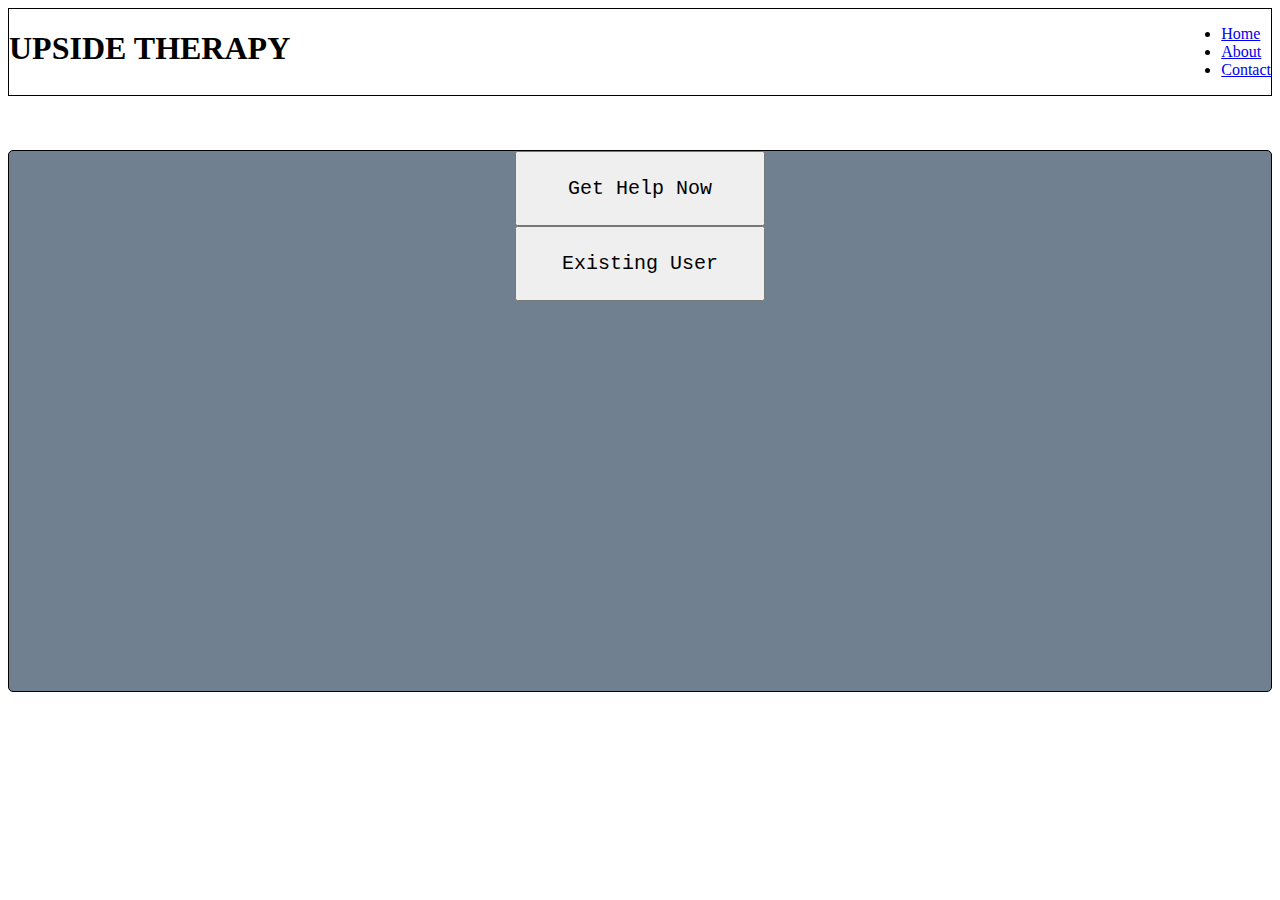
==== index.html @ 0f87ad31 "connecting sign in to home" ====
<!DOCTYPE html>
<html lang="en">
<head>
    <meta charset="UTF-8">
    <meta http-equiv="X-UA-Compatible" content="IE=edge">
    <meta name="viewport" content="width=device-width, initial-scale=1.0">
    <link rel="stylesheet" href="CSS/HomePage.css">
    <title>Upside</title>
</head>
<body>
    <div id="head-container">
        <h1 class="">UPSIDE THERAPY</h1>                
        <div id="hamburger">
            <ul>
                <li><a href="#">Home</li>
                    <li><a href="#">About</a></li>
                    <li><a href="#">Contact</a></li>
                </ul>
        </div>   
    </div>
        <div id="middle-container">
            <button type="submit" value="Get Help Now" id="HelpBtn">Get Help Now</button>     
            <button type="submit" value="Existing User" id="UserBtn">Existing User </button>          
        </div>
        <script src="javascript/HomePage.js"></script>
        <script src="javascript/SignIn.js"></script>
</body>
</html>
---- CSS/HomePage.css ----
#head-container{
    display: flex;
    justify-content: space-between;
    border: 1px solid black;
}

#middle-container{
  display: flex;
  flex-direction: column;
  /* justify-content: space-around; */
  align-items: center;
  height: 60vh;
  margin-top:6vh;
  border: 1px solid black;
  border-radius: 5px;
  background-color: slategrey;
}

.startBtns {
  display: flex;
  flex-direction: column;
  align-items: center;
}

#UserBtn{
width: 250px;
height: 75px;
font-family: 'Courier New', Courier, monospace;
font-size: 20px;
}

#HelpBtn{
    width: 250px;
    height: 75px;
    font-family: 'Courier New', Courier, monospace;
    font-size: 20px;
    }
    
 #dropdown {
  display: none;
}

#dropdown.active {
  display: block;
}

#hamburger {
  display: block;
}

#hamburger span {
  display: block;
  height: 4px;
  width: 20px;
  margin-bottom: 4px;
  background-color: black;
}

.hide {
  display: none;
}

.therapistCell {
  display: flex;
  flex-direction: column;
  align-items: center;
  border: 1px solid black;
  background-color: rgba(110, 110, 110, 0.482);
  width: 100%;
  margin: 2.5px;
}

.cardInfo {
	display: flex;
  flex-direction: column;
	padding: 10px;
	background-color: rgba(31, 31, 31, 0.515);
	color: whitesmoke;
	align-items:center;
}
.therapistPic {

}
.therapistName {

}
.therapistSpecs {

}
.options {
  /* Class for the therapist cell's button div */
}
.optionBtn {
  /* Class for the buttons inside the therapist cell's button div */
}
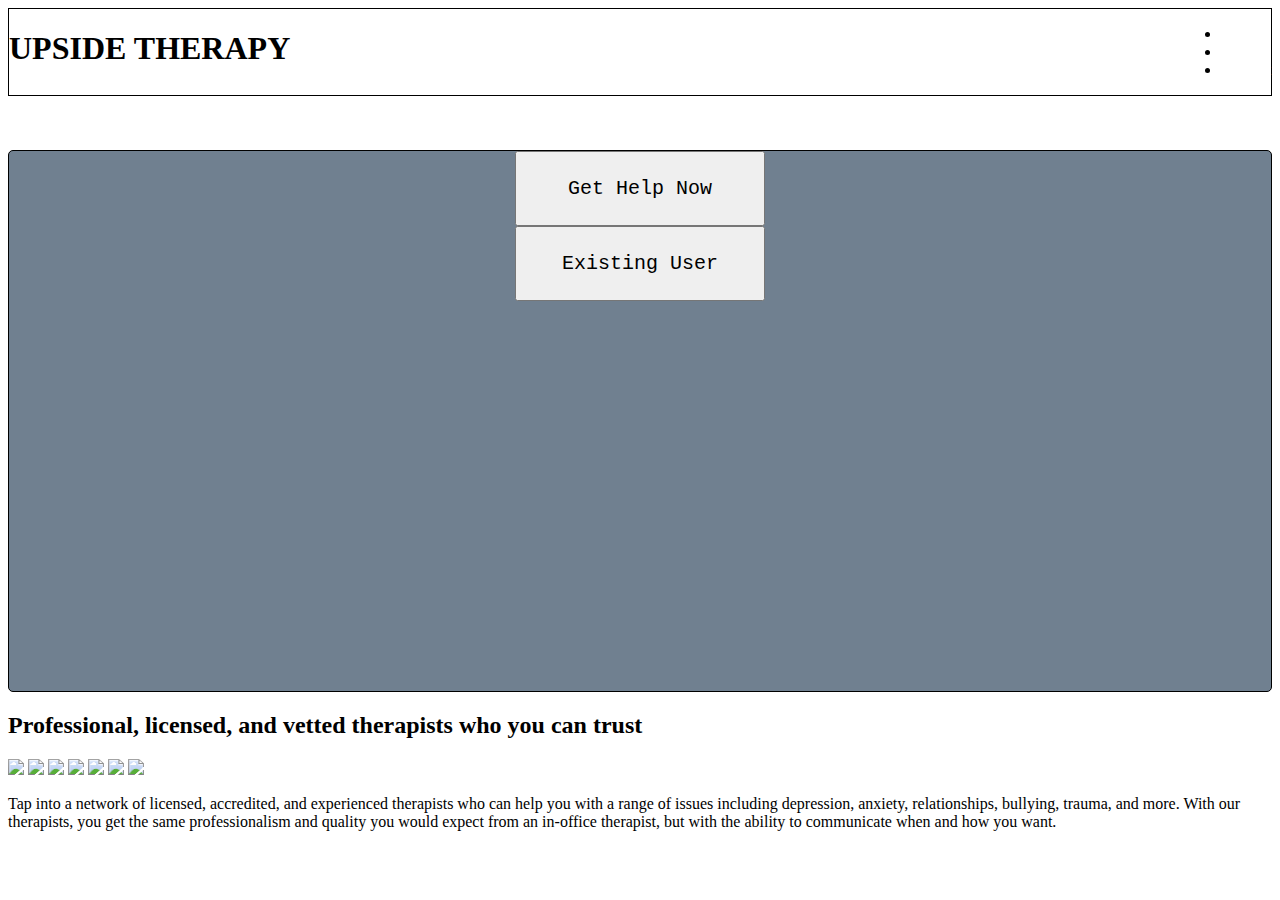
==== commit 8c893527: "Current Build" ====
--- a/index.html
+++ b/index.html
@@ -5,6 +5,7 @@
     <meta http-equiv="X-UA-Compatible" content="IE=edge">
     <meta name="viewport" content="width=device-width, initial-scale=1.0">
     <link rel="stylesheet" href="CSS/HomePage.css">
+
     <title>Upside</title>
 </head>
 <body>
@@ -12,17 +13,71 @@
         <h1 class="">UPSIDE THERAPY</h1>                
         <div id="hamburger">
             <ul>
-                <li><a href="#">Home</li>
-                    <li><a href="#">About</a></li>
-                    <li><a href="#">Contact</a></li>
+                <li><a href="#" id="homeBtn"  style="color: #fff; text-decoration: none;">Home</li>
+                    <li><a href="#" style="color: #fff; text-decoration: none;">About</a></li>
+                    <li><a href="#" style="color: #fff; text-decoration: none;" >Contact</a></li>
                 </ul>
         </div>   
     </div>
         <div id="middle-container">
+
+            <div class="startBtns">
             <button type="submit" value="Get Help Now" id="HelpBtn">Get Help Now</button>     
-            <button type="submit" value="Existing User" id="UserBtn">Existing User </button>          
+            <button type="submit" value="Existing User" id="UserBtn">Existing User </button>     
+            </div>
+            <div class="form hide">
+                <form>
+                    <div class="info-container">
+                        <label for="name"></label>
+                        <input type="text" name="Name" placeholder="Name"/>
+                    <label for="search-text"></label>
+                    <input type="text" id="search-text" list="search-options" placeholder="I'm Looking For Help With:">
+                    <datalist id="search-options">
+                        <option value="Forgiveness"></option>
+                        <option value="Traumatic Issues"></option>
+                        <option value="Social Anxiety"></option>
+                        <option value="Loss or Grief"></option>
+                        <option value="Other"></option>
+                    </datalist>
+                        <div>
+                            <button type="submit" class="searchBtn">Search</button>
+                        </div>
+                    </div>
+                </form>
+            </div>     
         </div>
+         </section>
+    <section class="counselor-feature section">
+        <div class="container">
+            <div class="row">
+                <div class="col-sm-8 col-sm-offset-2">
+                                            <h2>Professional, licensed, and vetted therapists who you can trust</h2>
+                                    </div>
+            </div>
+            <div class="row">
+                <div class="col-md-10 col-md-offset-1 ptop20">
+                    <div class="counselor-row">
+                        <img src="//dy7glz37jgl0b.cloudfront.net/funnel/counselor-avatars/riddhi-sevak-patel.jpg?v=0177f73d2461" class="hidden-xs"/>
+                        <img src="//dy7glz37jgl0b.cloudfront.net/funnel/counselor-avatars/cameron-schober.jpg?v=0177f73d2461" class="hidden-xs"/>
+                        <img src="//dy7glz37jgl0b.cloudfront.net/funnel/counselor-avatars/shannon-cunningham.jpg?v=0177f73d2461" class="hidden-xs"/>
+                        <img src="//dy7glz37jgl0b.cloudfront.net/funnel/counselor-avatars/haesue-jo.jpg?v=0177f73d2461" />
+                        <img src="//dy7glz37jgl0b.cloudfront.net/funnel/counselor-avatars/mark-sherling.jpg?v=0177f73d2461" />
+                        <img src="//dy7glz37jgl0b.cloudfront.net/funnel/counselor-avatars/erin-mcclure.jpg?v=0177f73d2461"/>
+                        <img src="//dy7glz37jgl0b.cloudfront.net/funnel/counselor-avatars/tonya-jordan.jpg?v=0177f73d2461"/>
+                    </div>
+                </div>
+                <div class="col-sm-8 col-sm-offset-2">
+                                            <p>Tap into a network of licensed, accredited, and experienced therapists who can help you with a range of issues including depression, anxiety, relationships, bullying, trauma, and more. With our therapists, you get the same professionalism and quality you would expect from an in-office therapist, but with the ability to communicate when and how you want.</p>
+                                        <div class="counselor-feature-cta">
+                    </div>
+                </div>
+            </div>
+        </div>
+    </section>
+        
         <script src="javascript/HomePage.js"></script>
-        <script src="javascript/SignIn.js"></script>
 </body>
-</html>
+
+<script src="javascript/HomePage.js"></script>
+
+</html>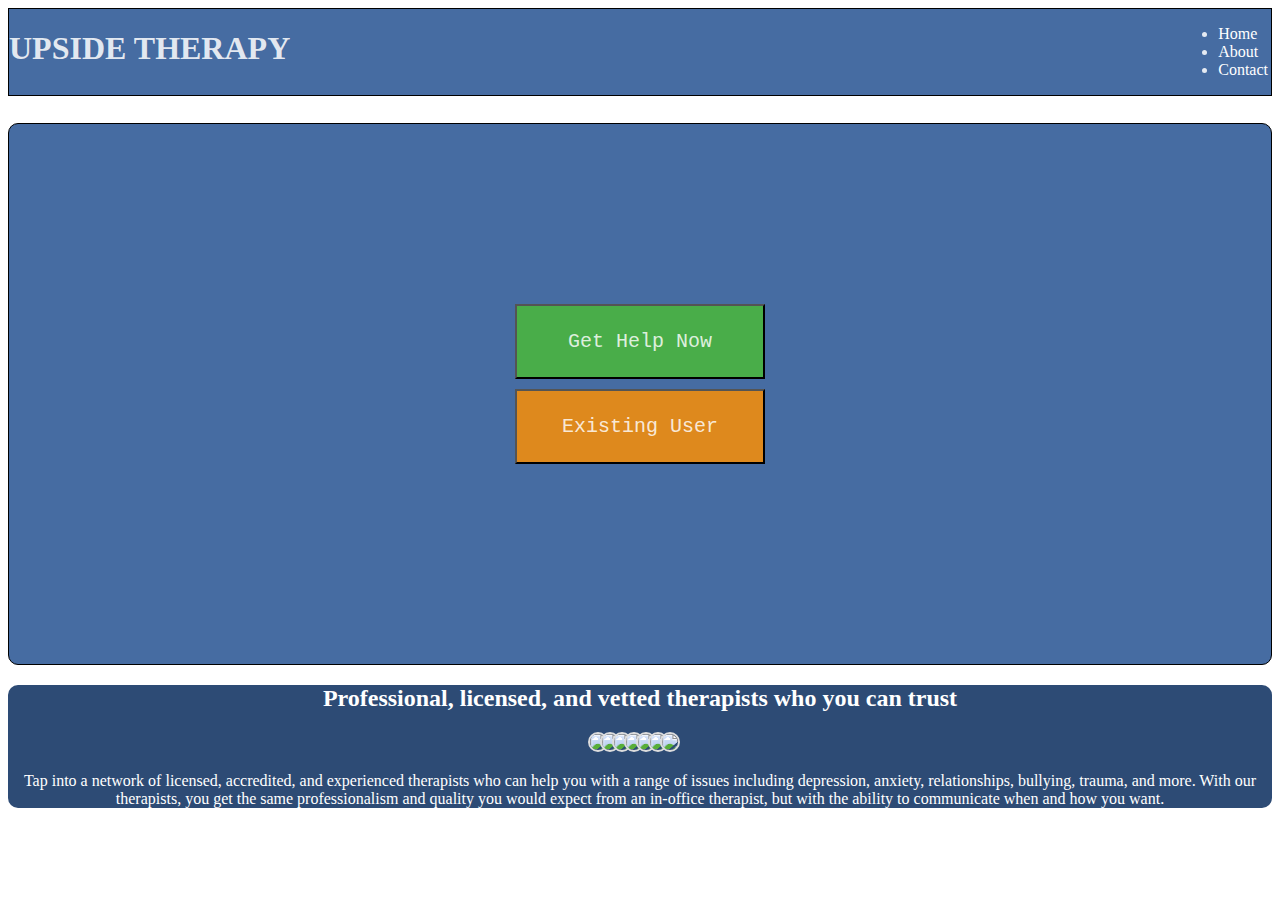
==== commit b4c6df96: "Merge branch 'main' into Changes" ====
--- a/index.html
+++ b/index.html
@@ -74,10 +74,6 @@
             </div>
         </div>
     </section>
-        
-        <script src="javascript/HomePage.js"></script>
-</body>
-
-<script src="javascript/HomePage.js"></script>
-
+    <script src="javascript/HomePage.js"></script>
+    </body>
 </html>--- a/CSS/HomePage.css
+++ b/CSS/HomePage.css
@@ -1,43 +1,53 @@
+#head-container {
+  display: flex;
+  justify-content: space-between;
+  border: 1px solid black;
+  background-color: #466ca2;
+  color: rgba(255, 255, 255, 0.86);
+  /* border-radius: 5px; */
 
-#head-container{
-    display: flex;
-    justify-content: space-between;
-    border: 1px solid black;
 }
 
-#middle-container{
+#middle-container {
   display: flex;
   flex-direction: column;
-  /* justify-content: space-around; */
+  justify-content: center;
   align-items: center;
   height: 60vh;
-  margin-top:6vh;
+  margin-top: 3vh;
   border: 1px solid black;
-  border-radius: 5px;
-  background-color: slategrey;
+  border-radius: 10px;
+  background-color: #466ca2;
 }
 
 .startBtns {
   display: flex;
   flex-direction: column;
   align-items: center;
+  /* justify-content: space-around; */
 }
 
-#UserBtn{
-width: 250px;
-height: 75px;
-font-family: 'Courier New', Courier, monospace;
-font-size: 20px;
+#HelpBtn {
+  width: 250px;
+  height: 75px;
+  font-family: "Courier New", Courier, monospace;
+  font-size: 20px;
+  background-color: #49ad49;
+  margin: 10px;
+  margin-top: -20px;
+  color: rgba(255, 255, 255, 0.829);
 }
 
-#HelpBtn{
-    width: 250px;
-    height: 75px;
-    font-family: 'Courier New', Courier, monospace;
-    font-size: 20px;
-    }
-    
- #dropdown {
+#UserBtn {
+  width: 250px;
+  height: 75px;
+  font-family: "Courier New", Courier, monospace;
+  font-size: 20px;
+  background-color: #de891d;
+  color: rgba(255, 255, 255, 0.829);
+}
+
+#dropdown {
   display: none;
 }
 
@@ -47,6 +57,7 @@
 
 #hamburger {
   display: block;
+  margin-right: 3px
 }
 
 #hamburger span {
@@ -72,25 +83,57 @@
 }
 
 .cardInfo {
-	display: flex;
+  display: flex;
   flex-direction: column;
-	padding: 10px;
-	background-color: rgba(31, 31, 31, 0.515);
-	color: whitesmoke;
-	align-items:center;
+  padding: 10px;
+  background-color: rgba(31, 31, 31, 0.515);
+  color: whitesmoke;
+  align-items: center;
 }
-.therapistPic {
-
+/* .therapistPic {
 }
 .therapistName {
-
 }
 .therapistSpecs {
-
 }
 .options {
   /* Class for the therapist cell's button div */
+/* } */
+/* .optionBtn {
+  /* Class for the buttons inside the therapist cell's button div */
+
+/* } */
+
+.callBtn {
+  background-color: #49ad49;
 }
-.optionBtn {
-  /* Class for the buttons inside the therapist cell's button div */
-}+
+.aptBtn {
+  background-color: #de891d;
+}
+
+.counselor-feature {
+  text-align: center;
+  color: #fff;
+  background-color: #2d4b75;
+  min-height: 1px;
+  padding-left: 15px;
+  padding-right: 15px;
+  position: relative;
+  border-radius: 10px;
+}
+
+.counselor-feature .counselor-row img {
+  width: 13%;
+  height: auto;
+  border: 2px solid #ddd;
+  border-radius: 50%;
+  margin-left: -12px;
+  position: relative;
+}
+
+body {
+background-image: url(Atlanta-scaled.png);
+background-size: 200px 200px;
+background-attachment: fixed;
+}
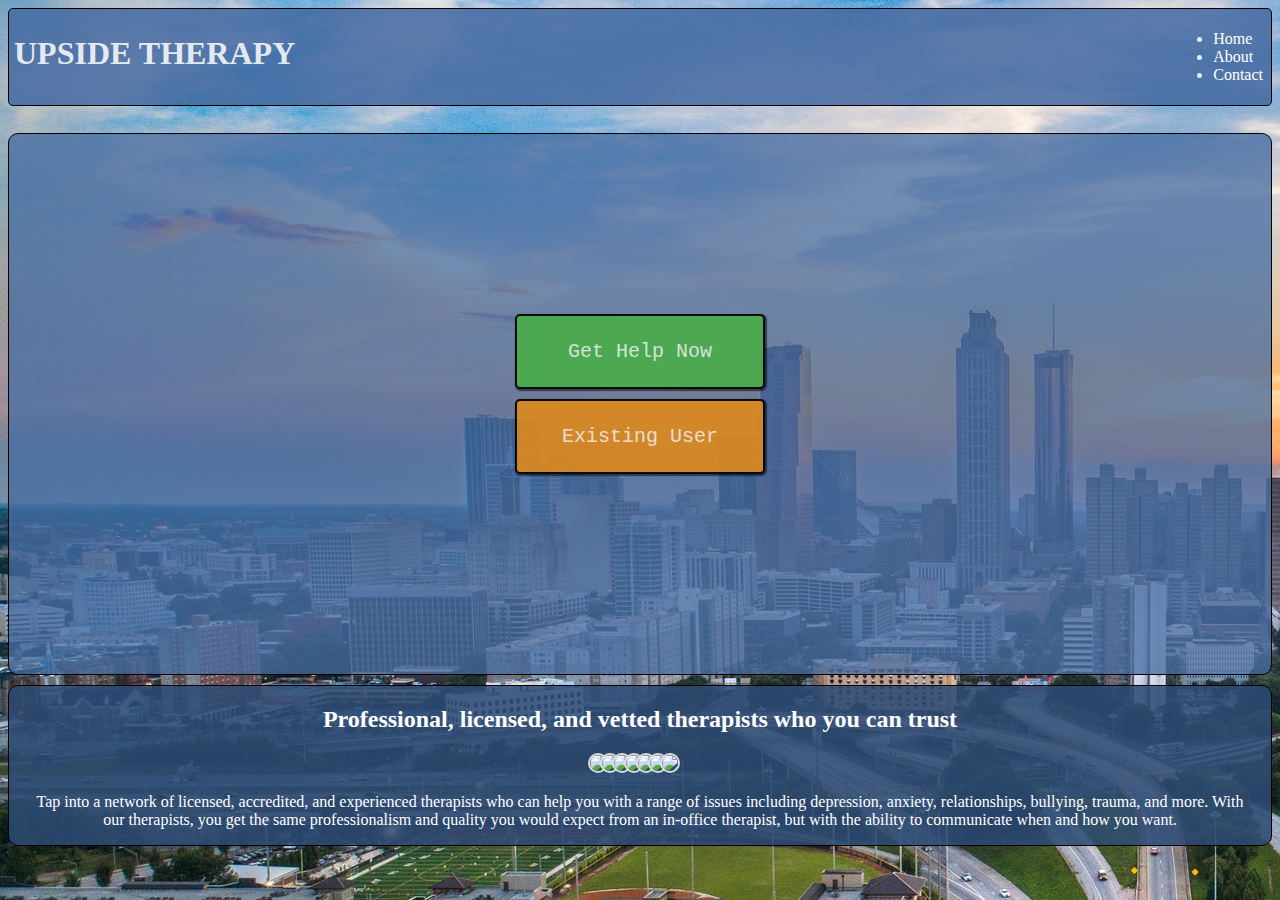
==== commit 5e286030: "Added some stylings to the home page, also established working fetch request for therapist search." ====
--- a/index.html
+++ b/index.html
@@ -4,7 +4,7 @@
     <meta charset="UTF-8">
     <meta http-equiv="X-UA-Compatible" content="IE=edge">
     <meta name="viewport" content="width=device-width, initial-scale=1.0">
-    <link rel="stylesheet" href="CSS/HomePage.css">
+    <link rel="stylesheet" href="/CSS/HomePage.css">
 
     <title>Upside</title>
 </head>
@@ -48,7 +48,7 @@
         </div>
          </section>
     <section class="counselor-feature section">
-        <div class="container">
+        <div class="container footer-container">
             <div class="row">
                 <div class="col-sm-8 col-sm-offset-2">
                                             <h2>Professional, licensed, and vetted therapists who you can trust</h2>
--- a/CSS/HomePage.css
+++ b/CSS/HomePage.css
@@ -2,10 +2,16 @@
   display: flex;
   justify-content: space-between;
   border: 1px solid black;
-  background-color: #466ca2;
+  background-color: #466ca2df;
   color: rgba(255, 255, 255, 0.86);
-  /* border-radius: 5px; */
+  border-radius: 5px;
+  padding: 5px;
+}
 
+body {
+  background-color: #f5f5f5;
+  background-image: url("./Public/Atlanta-scaled.jpg");
+  background-repeat: no-repeat;
 }
 
 #middle-container {
@@ -17,7 +23,8 @@
   margin-top: 3vh;
   border: 1px solid black;
   border-radius: 10px;
-  background-color: #466ca2;
+  background-color: #466ca2c3;
+  overflow: auto;
 }
 
 .startBtns {
@@ -25,6 +32,13 @@
   flex-direction: column;
   align-items: center;
   /* justify-content: space-around; */
+}
+
+#middle-container button {
+  border:2px solid black;
+  border-radius: 5px;
+  opacity: 90%;
+  box-shadow: 1px 1px 1px 1px rgba(0, 0, 0, 0.594);
 }
 
 #HelpBtn {
@@ -90,19 +104,6 @@
   color: whitesmoke;
   align-items: center;
 }
-/* .therapistPic {
-}
-.therapistName {
-}
-.therapistSpecs {
-}
-.options {
-  /* Class for the therapist cell's button div */
-/* } */
-/* .optionBtn {
-  /* Class for the buttons inside the therapist cell's button div */
-
-/* } */
 
 .callBtn {
   background-color: #49ad49;
@@ -115,12 +116,14 @@
 .counselor-feature {
   text-align: center;
   color: #fff;
-  background-color: #2d4b75;
+  background-color: #2d4b75dd;
   min-height: 1px;
   padding-left: 15px;
   padding-right: 15px;
   position: relative;
+  border: 1px solid black;
   border-radius: 10px;
+  margin-top: 10px;
 }
 
 .counselor-feature .counselor-row img {
@@ -131,9 +134,3 @@
   margin-left: -12px;
   position: relative;
 }
-
-body {
-background-image: url(Atlanta-scaled.png);
-background-size: 200px 200px;
-background-attachment: fixed;
-}
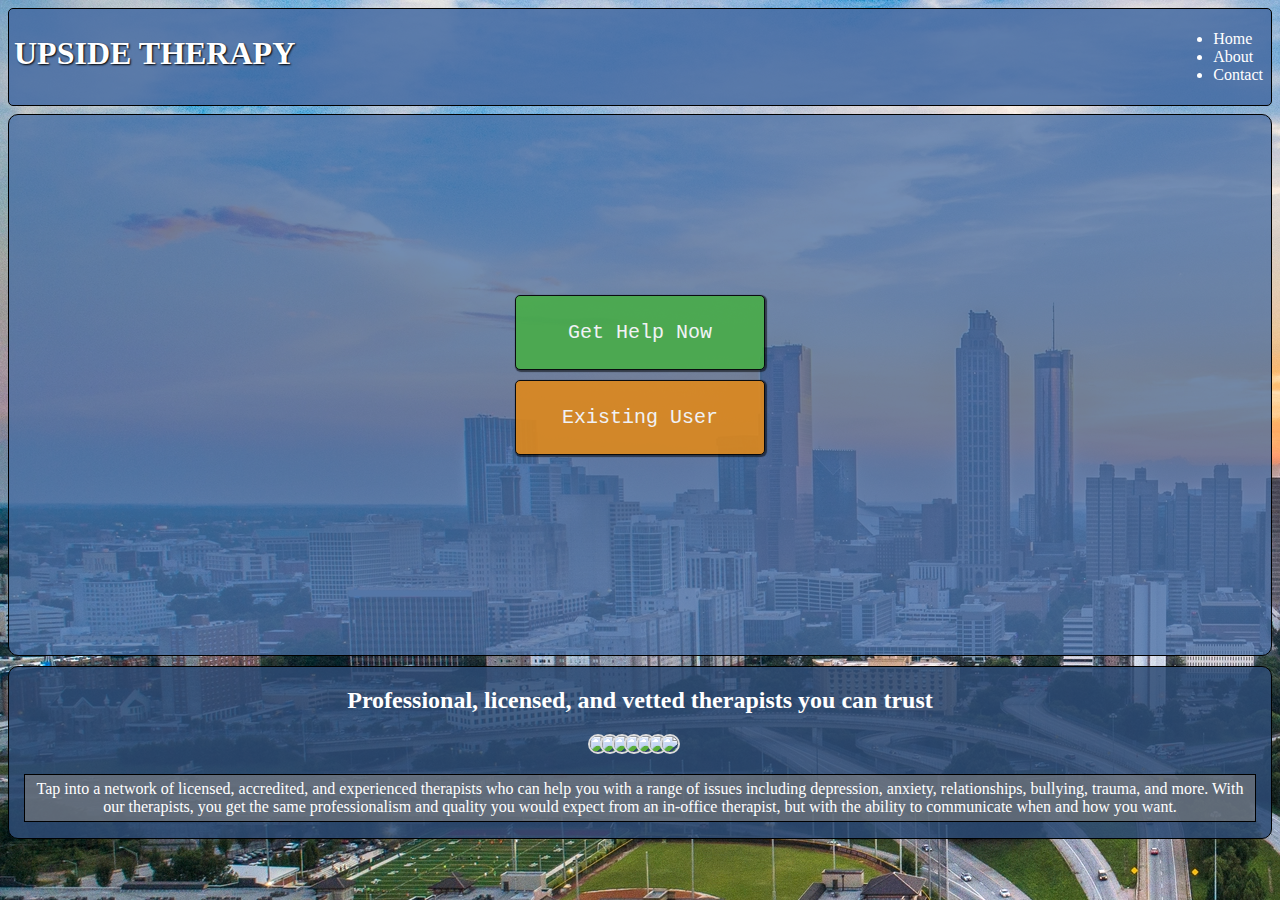
==== commit 3ea4c0f6: "Merge pull request #23 from ip240Z/main" ====
--- a/index.html
+++ b/index.html
@@ -33,11 +33,10 @@
                     <label for="search-text"></label>
                     <input type="text" id="search-text" list="search-options" placeholder="I'm Looking For Help With:">
                     <datalist id="search-options">
-                        <option value="Forgiveness"></option>
-                        <option value="Traumatic Issues"></option>
+                        <option value="Depression"></option>
+                        <option value="Trauma"></option>
                         <option value="Social Anxiety"></option>
-                        <option value="Loss or Grief"></option>
-                        <option value="Other"></option>
+                        <option value="Loss"></option>
                     </datalist>
                         <div>
                             <button type="submit" class="searchBtn">Search</button>
@@ -51,7 +50,7 @@
         <div class="container footer-container">
             <div class="row">
                 <div class="col-sm-8 col-sm-offset-2">
-                                            <h2>Professional, licensed, and vetted therapists who you can trust</h2>
+                                            <h2>Professional, licensed, and vetted therapists you can trust</h2>
                                     </div>
             </div>
             <div class="row">
@@ -67,8 +66,8 @@
                     </div>
                 </div>
                 <div class="col-sm-8 col-sm-offset-2">
-                                            <p>Tap into a network of licensed, accredited, and experienced therapists who can help you with a range of issues including depression, anxiety, relationships, bullying, trauma, and more. With our therapists, you get the same professionalism and quality you would expect from an in-office therapist, but with the ability to communicate when and how you want.</p>
-                                        <div class="counselor-feature-cta">
+                            <p id="app-descriptor">Tap into a network of licensed, accredited, and experienced therapists who can help you with a range of issues including depression, anxiety, relationships, bullying, trauma, and more. With our therapists, you get the same professionalism and quality you would expect from an in-office therapist, but with the ability to communicate when and how you want.</p>
+                        <div class="counselor-feature-cta">
                     </div>
                 </div>
             </div>
--- a/CSS/HomePage.css
+++ b/CSS/HomePage.css
@@ -3,9 +3,13 @@
   justify-content: space-between;
   border: 1px solid black;
   background-color: #466ca2df;
-  color: rgba(255, 255, 255, 0.86);
+  color: #fff;
   border-radius: 5px;
   padding: 5px;
+  margin-bottom: 8px;
+}
+#head-container h1 {
+  text-shadow: 1px 1px 2px black;
 }
 
 body {
@@ -20,12 +24,21 @@
   justify-content: center;
   align-items: center;
   height: 60vh;
-  margin-top: 3vh;
   border: 1px solid black;
   border-radius: 10px;
   background-color: #466ca2c3;
-  overflow: auto;
-}
+  /* overflow: hidden; */
+  overflow-y: auto;
+}
+.main-wrapper {
+  display: flex;
+  flex-direction: column;
+  justify-content: start;
+  align-items: center;
+  height: 100%;
+  width: 100%;
+}
+
 
 .startBtns {
   display: flex;
@@ -35,7 +48,8 @@
 }
 
 #middle-container button {
-  border:2px solid black;
+  border:1px solid black;
+
   border-radius: 5px;
   opacity: 90%;
   box-shadow: 1px 1px 1px 1px rgba(0, 0, 0, 0.594);
@@ -49,7 +63,17 @@
   background-color: #49ad49;
   margin: 10px;
   margin-top: -20px;
-  color: rgba(255, 255, 255, 0.829);
+  color: #fff;
+}
+
+#app-descriptor {
+  background-color: rgba(128, 128, 128, 0.61);
+  border: 1px solid black;
+  padding: 5px;
+}
+
+#search-text{
+  width: auto;
 }
 
 #UserBtn {
@@ -58,7 +82,7 @@
   font-family: "Courier New", Courier, monospace;
   font-size: 20px;
   background-color: #de891d;
-  color: rgba(255, 255, 255, 0.829);
+  color: #fff;
 }
 
 #dropdown {
@@ -71,7 +95,8 @@
 
 #hamburger {
   display: block;
-  margin-right: 3px
+
+  margin-right: 3px;
 }
 
 #hamburger span {
@@ -92,17 +117,41 @@
   align-items: center;
   border: 1px solid black;
   background-color: rgba(110, 110, 110, 0.482);
+  border:1px solid black;
   width: 100%;
   margin: 2.5px;
 }
 
+.options {
+  z-index: 2;
+  margin: 5px;
+  display: flex;
+  justify-content: center;
+}
+.options button {
+  margin: 5px;
+  width: 25%;
+}
+
 .cardInfo {
   display: flex;
   flex-direction: column;
   padding: 10px;
   background-color: rgba(31, 31, 31, 0.515);
-  color: whitesmoke;
-  align-items: center;
+  color: #fff;
+  align-items: center;
+  width: 95%;
+  margin-top: 5px;
+  border-radius: 5px;
+  text-shadow: 2px 2px 2px black;
+}
+.therapistSpecs {
+  text-align: center;
+  border-top: 1px solid black;
+  border-bottom: 1px solid black;
+  background-image: linear-gradient( to right,rgba(0, 0, 0, 0.300), #de8a1dce, rgba(0, 0, 0, 0.300));
+  padding:2.5px;
+  width: 100%;
 }
 
 .callBtn {
@@ -134,3 +183,27 @@
   margin-left: -12px;
   position: relative;
 }
+
+.therapistPic {
+  width: 55%;
+  /* height: 75%; */
+  border-radius: 50%;
+  border: 1px solid slategrey;
+}
+.therapistName {
+  margin-top: 5px;
+  margin-bottom: -10px;
+  background-color: #466ca2;
+  padding: 8px;
+}
+
+.search-greeting {
+  font-size: large;
+  color: white;
+  background-color: gray;
+  border: 1px solid black;
+  border-radius: 5px;
+  width:auto;
+  padding: 5px;
+}
+
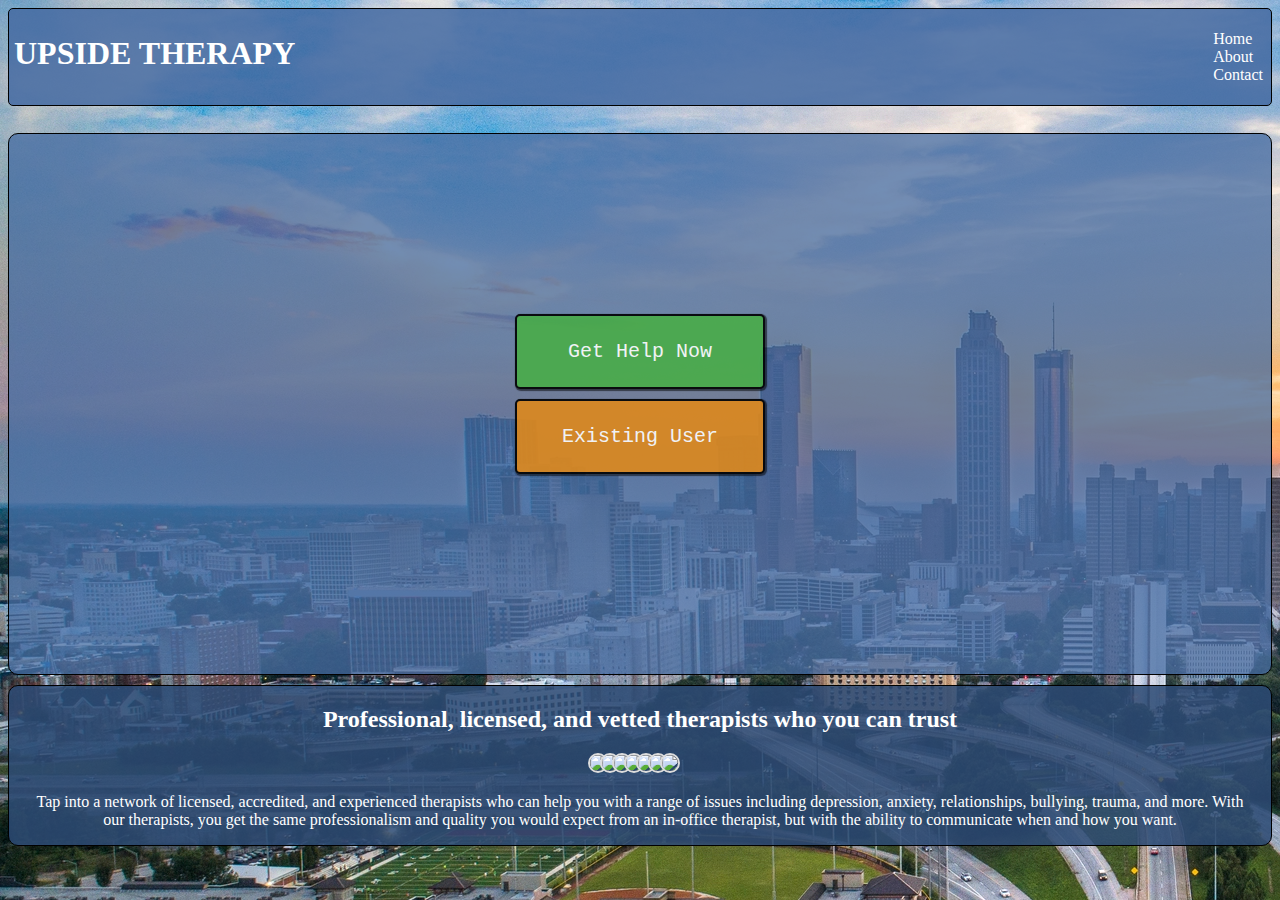
==== commit 7761b8c0: "removed bullets from list on Homepage and sign in" ====
--- a/index.html
+++ b/index.html
@@ -14,7 +14,7 @@
         <div id="hamburger">
             <ul>
                 <li><a href="#" id="homeBtn"  style="color: #fff; text-decoration: none;">Home</li>
-                    <li><a href="#" style="color: #fff; text-decoration: none;">About</a></li>
+                    <li><a href="#" style="color: #fff; text-decoration: none; list-style-type: none;  ">About</a></li>
                     <li><a href="#" style="color: #fff; text-decoration: none;" >Contact</a></li>
                 </ul>
         </div>   
@@ -33,10 +33,11 @@
                     <label for="search-text"></label>
                     <input type="text" id="search-text" list="search-options" placeholder="I'm Looking For Help With:">
                     <datalist id="search-options">
-                        <option value="Depression"></option>
-                        <option value="Trauma"></option>
+                        <option value="Forgiveness"></option>
+                        <option value="Traumatic Issues"></option>
                         <option value="Social Anxiety"></option>
-                        <option value="Loss"></option>
+                        <option value="Loss or Grief"></option>
+                        <option value="Other"></option>
                     </datalist>
                         <div>
                             <button type="submit" class="searchBtn">Search</button>
@@ -50,7 +51,7 @@
         <div class="container footer-container">
             <div class="row">
                 <div class="col-sm-8 col-sm-offset-2">
-                                            <h2>Professional, licensed, and vetted therapists you can trust</h2>
+                                            <h2>Professional, licensed, and vetted therapists who you can trust</h2>
                                     </div>
             </div>
             <div class="row">
@@ -66,8 +67,8 @@
                     </div>
                 </div>
                 <div class="col-sm-8 col-sm-offset-2">
-                            <p id="app-descriptor">Tap into a network of licensed, accredited, and experienced therapists who can help you with a range of issues including depression, anxiety, relationships, bullying, trauma, and more. With our therapists, you get the same professionalism and quality you would expect from an in-office therapist, but with the ability to communicate when and how you want.</p>
-                        <div class="counselor-feature-cta">
+                                            <p>Tap into a network of licensed, accredited, and experienced therapists who can help you with a range of issues including depression, anxiety, relationships, bullying, trauma, and more. With our therapists, you get the same professionalism and quality you would expect from an in-office therapist, but with the ability to communicate when and how you want.</p>
+                                        <div class="counselor-feature-cta">
                     </div>
                 </div>
             </div>
--- a/CSS/HomePage.css
+++ b/CSS/HomePage.css
@@ -6,10 +6,6 @@
   color: #fff;
   border-radius: 5px;
   padding: 5px;
-  margin-bottom: 8px;
-}
-#head-container h1 {
-  text-shadow: 1px 1px 2px black;
 }
 
 body {
@@ -17,6 +13,10 @@
   background-image: url("./Public/Atlanta-scaled.jpg");
   background-repeat: no-repeat;
 }
+ul {
+    list-style-type: none;
+}
+
 
 #middle-container {
   display: flex;
@@ -24,21 +24,12 @@
   justify-content: center;
   align-items: center;
   height: 60vh;
+  margin-top: 3vh;
   border: 1px solid black;
   border-radius: 10px;
   background-color: #466ca2c3;
-  /* overflow: hidden; */
-  overflow-y: auto;
+  overflow: auto;
 }
-.main-wrapper {
-  display: flex;
-  flex-direction: column;
-  justify-content: start;
-  align-items: center;
-  height: 100%;
-  width: 100%;
-}
-
 
 .startBtns {
   display: flex;
@@ -48,8 +39,7 @@
 }
 
 #middle-container button {
-  border:1px solid black;
-
+  border: 2px solid black;
   border-radius: 5px;
   opacity: 90%;
   box-shadow: 1px 1px 1px 1px rgba(0, 0, 0, 0.594);
@@ -64,16 +54,6 @@
   margin: 10px;
   margin-top: -20px;
   color: #fff;
-}
-
-#app-descriptor {
-  background-color: rgba(128, 128, 128, 0.61);
-  border: 1px solid black;
-  padding: 5px;
-}
-
-#search-text{
-  width: auto;
 }
 
 #UserBtn {
@@ -95,7 +75,6 @@
 
 #hamburger {
   display: block;
-
   margin-right: 3px;
 }
 
@@ -117,20 +96,8 @@
   align-items: center;
   border: 1px solid black;
   background-color: rgba(110, 110, 110, 0.482);
-  border:1px solid black;
   width: 100%;
   margin: 2.5px;
-}
-
-.options {
-  z-index: 2;
-  margin: 5px;
-  display: flex;
-  justify-content: center;
-}
-.options button {
-  margin: 5px;
-  width: 25%;
 }
 
 .cardInfo {
@@ -140,18 +107,6 @@
   background-color: rgba(31, 31, 31, 0.515);
   color: #fff;
   align-items: center;
-  width: 95%;
-  margin-top: 5px;
-  border-radius: 5px;
-  text-shadow: 2px 2px 2px black;
-}
-.therapistSpecs {
-  text-align: center;
-  border-top: 1px solid black;
-  border-bottom: 1px solid black;
-  background-image: linear-gradient( to right,rgba(0, 0, 0, 0.300), #de8a1dce, rgba(0, 0, 0, 0.300));
-  padding:2.5px;
-  width: 100%;
 }
 
 .callBtn {
@@ -183,27 +138,3 @@
   margin-left: -12px;
   position: relative;
 }
-
-.therapistPic {
-  width: 55%;
-  /* height: 75%; */
-  border-radius: 50%;
-  border: 1px solid slategrey;
-}
-.therapistName {
-  margin-top: 5px;
-  margin-bottom: -10px;
-  background-color: #466ca2;
-  padding: 8px;
-}
-
-.search-greeting {
-  font-size: large;
-  color: white;
-  background-color: gray;
-  border: 1px solid black;
-  border-radius: 5px;
-  width:auto;
-  padding: 5px;
-}
-
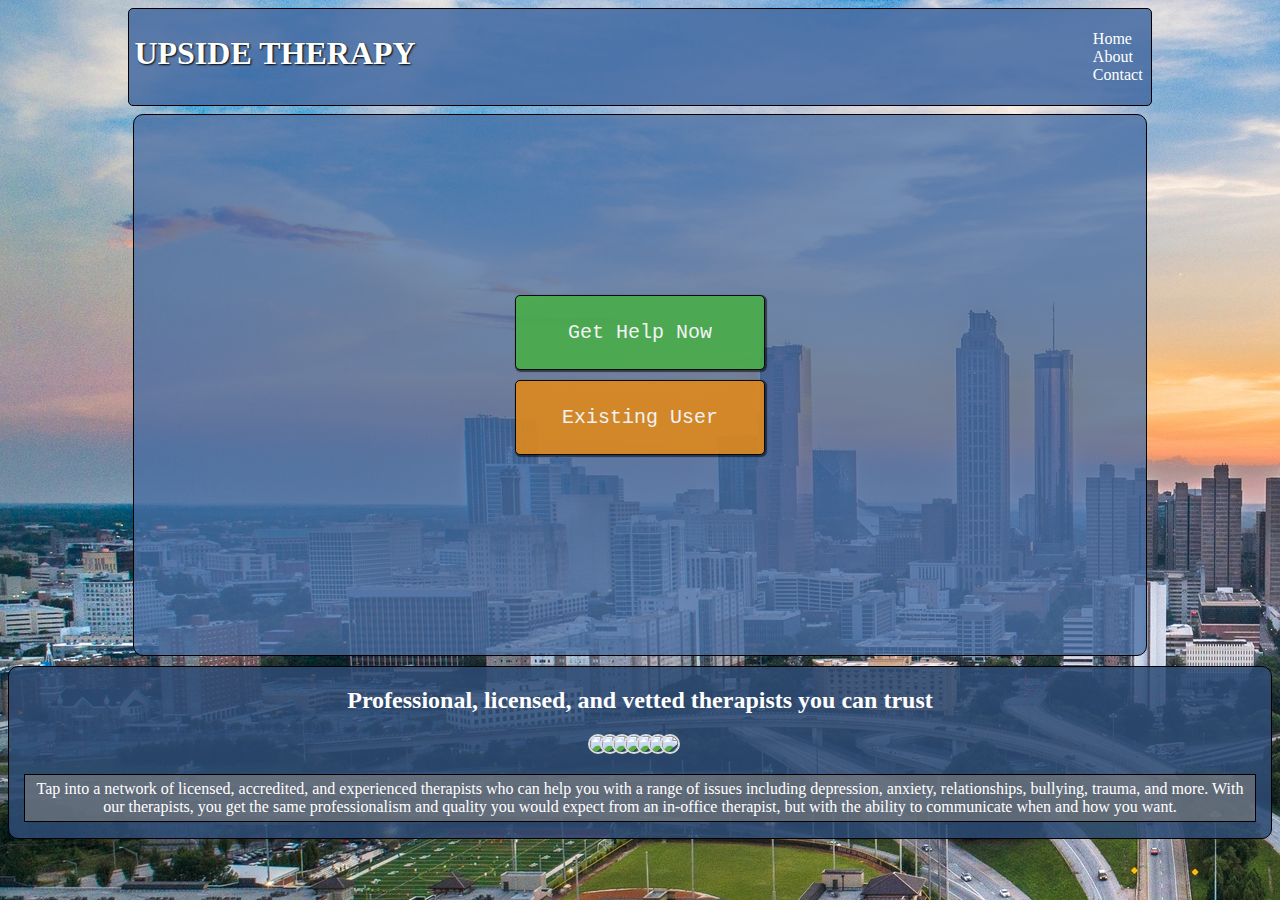
==== commit 82225cc0: "Merge branch 'main' into main" ====
--- a/index.html
+++ b/index.html
@@ -33,11 +33,10 @@
                     <label for="search-text"></label>
                     <input type="text" id="search-text" list="search-options" placeholder="I'm Looking For Help With:">
                     <datalist id="search-options">
-                        <option value="Forgiveness"></option>
-                        <option value="Traumatic Issues"></option>
+                        <option value="Depression"></option>
+                        <option value="Trauma"></option>
                         <option value="Social Anxiety"></option>
-                        <option value="Loss or Grief"></option>
-                        <option value="Other"></option>
+                        <option value="Loss"></option>
                     </datalist>
                         <div>
                             <button type="submit" class="searchBtn">Search</button>
@@ -51,7 +50,7 @@
         <div class="container footer-container">
             <div class="row">
                 <div class="col-sm-8 col-sm-offset-2">
-                                            <h2>Professional, licensed, and vetted therapists who you can trust</h2>
+                                            <h2>Professional, licensed, and vetted therapists you can trust</h2>
                                     </div>
             </div>
             <div class="row">
@@ -67,8 +66,8 @@
                     </div>
                 </div>
                 <div class="col-sm-8 col-sm-offset-2">
-                                            <p>Tap into a network of licensed, accredited, and experienced therapists who can help you with a range of issues including depression, anxiety, relationships, bullying, trauma, and more. With our therapists, you get the same professionalism and quality you would expect from an in-office therapist, but with the ability to communicate when and how you want.</p>
-                                        <div class="counselor-feature-cta">
+                            <p id="app-descriptor">Tap into a network of licensed, accredited, and experienced therapists who can help you with a range of issues including depression, anxiety, relationships, bullying, trauma, and more. With our therapists, you get the same professionalism and quality you would expect from an in-office therapist, but with the ability to communicate when and how you want.</p>
+                        <div class="counselor-feature-cta">
                     </div>
                 </div>
             </div>
--- a/CSS/HomePage.css
+++ b/CSS/HomePage.css
@@ -6,6 +6,10 @@
   color: #fff;
   border-radius: 5px;
   padding: 5px;
+  margin-bottom: 8px;
+}
+#head-container h1 {
+  text-shadow: 1px 1px 2px black;
 }
 
 body {
@@ -13,6 +17,8 @@
   background-image: url("./Public/Atlanta-scaled.jpg");
   background-repeat: no-repeat;
 }
+
+
 ul {
     list-style-type: none;
 }
@@ -24,12 +30,20 @@
   justify-content: center;
   align-items: center;
   height: 60vh;
-  margin-top: 3vh;
   border: 1px solid black;
   border-radius: 10px;
   background-color: #466ca2c3;
-  overflow: auto;
-}
+  overflow-y: auto;
+}
+.main-wrapper {
+  display: flex;
+  flex-direction: column;
+  justify-content: start;
+  align-items: center;
+  height: 100%;
+  width: 100%;
+}
+
 
 .startBtns {
   display: flex;
@@ -39,7 +53,8 @@
 }
 
 #middle-container button {
-  border: 2px solid black;
+  border:1px solid black;
+
   border-radius: 5px;
   opacity: 90%;
   box-shadow: 1px 1px 1px 1px rgba(0, 0, 0, 0.594);
@@ -56,6 +71,17 @@
   color: #fff;
 }
 
+#app-descriptor {
+  background-color: rgba(128, 128, 128, 0.61);
+  border: 1px solid black;
+  padding: 5px;
+  color: white;
+}
+
+#search-text{
+  width: auto;
+}
+
 #UserBtn {
   width: 250px;
   height: 75px;
@@ -75,6 +101,7 @@
 
 #hamburger {
   display: block;
+
   margin-right: 3px;
 }
 
@@ -96,10 +123,22 @@
   align-items: center;
   border: 1px solid black;
   background-color: rgba(110, 110, 110, 0.482);
+  border:1px solid black;
   width: 100%;
   margin: 2.5px;
 }
 
+.options {
+  z-index: 2;
+  margin: 5px;
+  display: flex;
+  justify-content: center;
+}
+.options button {
+  margin: 5px;
+  width: 25%;
+}
+
 .cardInfo {
   display: flex;
   flex-direction: column;
@@ -107,6 +146,18 @@
   background-color: rgba(31, 31, 31, 0.515);
   color: #fff;
   align-items: center;
+  width: 95%;
+  margin-top: 5px;
+  border-radius: 5px;
+  text-shadow: 2px 2px 2px black;
+}
+.therapistSpecs {
+  text-align: center;
+  border-top: 1px solid black;
+  border-bottom: 1px solid black;
+  background-image: linear-gradient( to right,rgba(0, 0, 0, 0.300), #de8a1dce, rgba(0, 0, 0, 0.300));
+  padding:2.5px;
+  width: 100%;
 }
 
 .callBtn {
@@ -138,3 +189,60 @@
   margin-left: -12px;
   position: relative;
 }
+
+.therapistPic {
+  width: 55%;
+  /* height: 75%; */
+  border-radius: 50%;
+  border: 1px solid slategrey;
+}
+.therapistName {
+  margin-top: 5px;
+  margin-bottom: -10px;
+  background-color: #466ca2;
+  padding: 8px;
+}
+
+.search-greeting {
+  font-size: large;
+  color: white;
+  background-color: gray;
+  border: 1px solid black;
+  border-radius: 5px;
+  width:auto;
+  padding: 5px;
+}
+
+@media only screen and (min-width: 600px) {
+  #head-container {
+    width: 80%;
+  }
+  body {
+    display: flex;
+    flex-direction: column;
+    align-items: center;
+  }
+  .main-wrapper{
+    display: flex;
+    flex-wrap: wrap;
+    justify-content: center;
+    overflow: auto;
+    
+  }
+  .therapistCell {
+    width: 50%;
+    height: auto;
+  }
+  #middle-container {
+    display: flex;
+    justify-content: center;
+    width: 80%;
+    border: 1px solid black;
+    border-radius: 10px;
+    background-color: #466ca2c3;
+  }
+  .therapistPic {
+    width:200px;
+  }
+
+}